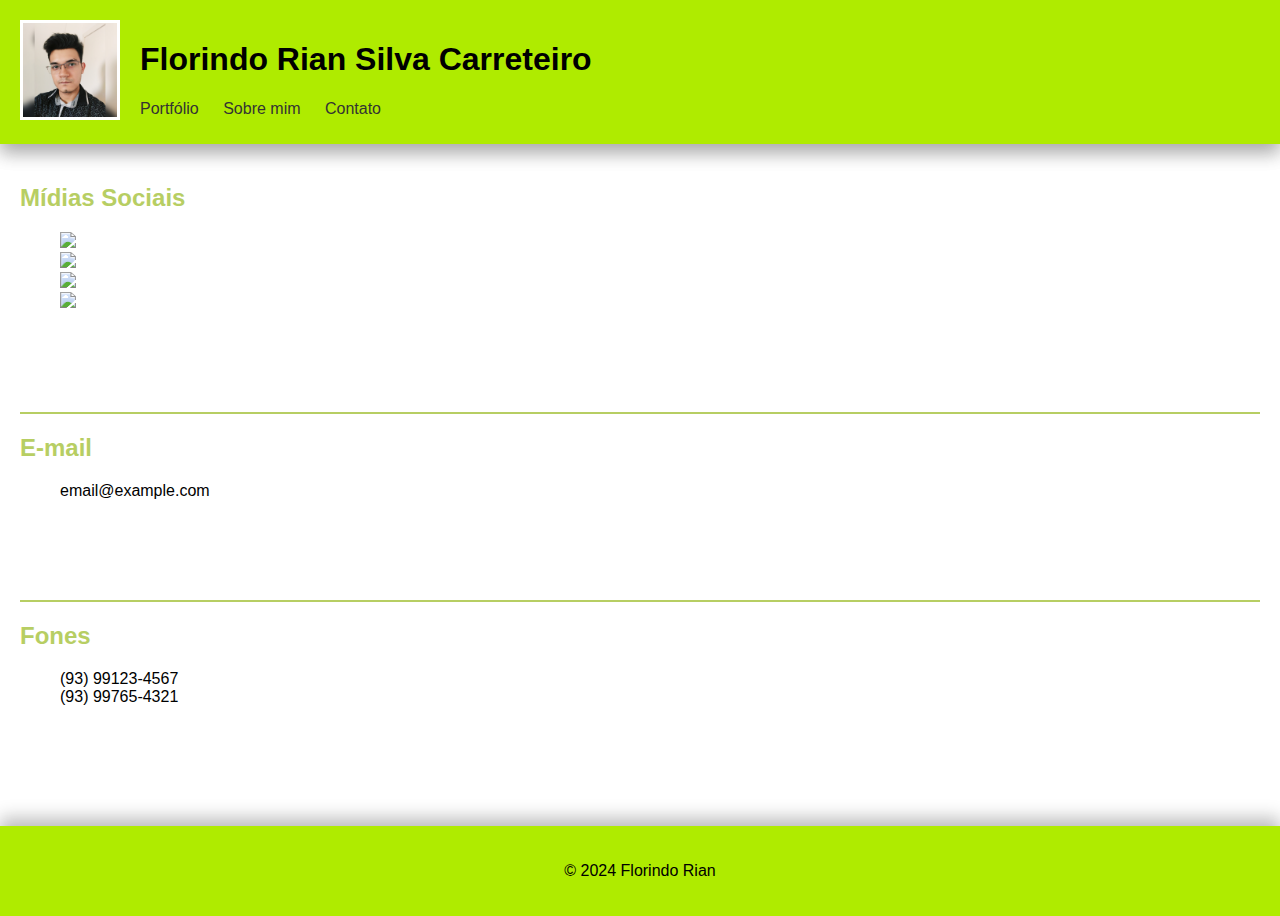
==== pages/contato.html @ c411f6e7 "feat: adiciona o conteúdo da página de contato" ====
<!DOCTYPE html>
<html lang="pt-br">
<head>
    <meta charset="UTF-8">
    <meta name="viewport" content="width=device-width, initial-scale=1.0">
    <link rel="stylesheet" href="../styles/styles.css">
    <title>Florindo - Portfólio</title>
</head>
<body>
    <header>
        <div class="container-foto-perfil">
            <img class="foto-perfil" src="../img/FotoSocial1.jpg" alt="Foto de perfil">
        </div>
        <div>
            <h1>Florindo Rian Silva Carreteiro</h1>
            <nav>
                <ul>
                    <li><a href="../index.html">Portfólio</a></li>
                    <li><a href="./sobre.html">Sobre mim</a></li>
                    <li><a href="./contato.html">Contato</a></li>
                </ul>
            </nav>
        </div>
    </header>

    <main>
        <section class="contact-section">
            <h2>Mídias Sociais</h2>
            <ul>
                <li>
                    <a href="https://www.linkedin.com/in/florindo-carreteiro/"><img src="https://img.shields.io/badge/LinkedIn-0077B5?style=for-the-badge&logo=linkedin&logoColor=white"></a>
                </li>
                <li>
                    <a href="https://github.com/florindorian"><img src="https://img.shields.io/badge/GitHub-100000?style=for-the-badge&logo=github&logoColor=white"></a>
                </li>
                <li>
                    <a href="#"><img src="https://img.shields.io/badge/YouTube-%23FF0000.svg?style=for-the-badge&logo=YouTube&logoColor=white"></a>
                </li>
                <li>
                    <a href="#"><img src="https://img.shields.io/badge/WhatsApp-25D366?style=for-the-badge&logo=whatsapp&logoColor=white"></a>
                </li>
            </ul>
        </section>

        <hr>
        <section class="contact-section">
            <h2>E-mail</h2>
            <ul>
                <li>email@example.com</li>
            </ul>
        </section>

        <hr>
        <section class="contact-section">
            <h2>Fones</h2>
            <ul>
                <li>(93) 99123-4567</li>
                <li>(93) 99765-4321</li>
            </ul>
        </section>        
    </main>

    <footer>
        <p>&copy; 2024 Florindo Rian</p>
    </footer>
</body>
</html>
---- styles/styles.css ----
:root {
    --cor0: black;
    --cor1: #AFEB00;
    --cor2: #B7CE63;
    --cor3: #3C462E;
    --cor4: #30332B;
    --cor5: #DADDD8;
    --cor6: white;
}

body {
    font-family: sans-serif;
    margin: 0;
    padding: 0;
}

header {
    background-color: var(--cor1);
    padding: 20px;
    box-shadow: 0 10px 16px 0 rgba(0,0,0,0.2),0 6px 20px 0 rgba(0,0,0,0.19);
    display: flex; 
    flex-flow: row;
}

main {
    padding: 20px;
}

section {
    margin-bottom: 20px;
}

footer {
    background-color: var(--cor1);
    text-align: center;
    padding: 20px;
    box-shadow:0 -10px 16px 0 rgba(0,0,0,0.2),0 6px 20px 0 rgba(0,0,0,0.19);
}

/*HEADER: mais definições*/
nav ul {
    list-style: none;
    margin: 0;
    padding: 0;
}

nav li {
    display: inline-block;
    margin-right: 20px;
}

nav a {
    text-decoration: none;
    color: #333;
}

.container-foto-perfil {
    margin-right: 20px;
}

.foto-perfil {
    width: 100px;
    /*box-shadow: 0 10px 16px 0 rgba(0,0,0,0.2),0 6px 20px 0 rgba(0,0,0,0.19);*/
    border: white solid;
    box-sizing: border-box;
}
/*HEADER: end*/


h2 {
    margin: 20px 0;
    color: var(--cor2);
}

.projeto {
    border: 1px solid #ccc;
    padding: 10px;
    margin-bottom: 10px;
}

.projeto img {
    width: 100%;
    height: auto;
    margin-bottom: 10px;
}


/* GRID DO PORTFÓLIO */
.grid-container-portfolio {
    display: grid;
    grid-template-columns: 50% 50%;
    gap: 20px;
    padding: 20px;
}

.grid-container-portfolio > div {
    height: 300px;
    box-sizing: border-box;
    text-align: center;
    align-content: center;
    /*border: 1px solid black;*/
    box-shadow: 5px 5px 10px gray;
    border-radius: 20px;
}

.grid-container-portfolio > div:hover {
    transform: translateY(-10px);
}

@media (max-width: 800px) {
    .grid-container-portfolio {
        grid-template-columns: auto;
    }
}

/* CARDS DO PORTFÓLIO */

.back-top {
    background-color: var(--cor4);
    border-radius: 20px 20px 0 0;
    height: 80%;
}

.back-bottom {
    background-color: var(--cor1);
    border-radius: 20px 0px 20px 20px;
}

.front-top {
    border-radius: 20px 20px 0 20px;
    padding: 5px;
    background-color: var(--cor1);
    height: 100%;
    box-sizing: border-box;
    align-content: center;
}

.front-bottom {
    border-radius: 0 20px 20px 20px;
    padding: 5px;
    background-color: var(--cor4);
    box-sizing: border-box;
    color: var(--cor6);
}

div.front-top img {
    max-width: 100%;
    max-height: 100%;
    object-fit: contain;
}


/* CONTATO: estilos */

.contact-section {
    margin-bottom: 100px;
}

section.contact-section ul {
    list-style-type: none;
}

hr {
    border: 1px solid var(--cor2);
}
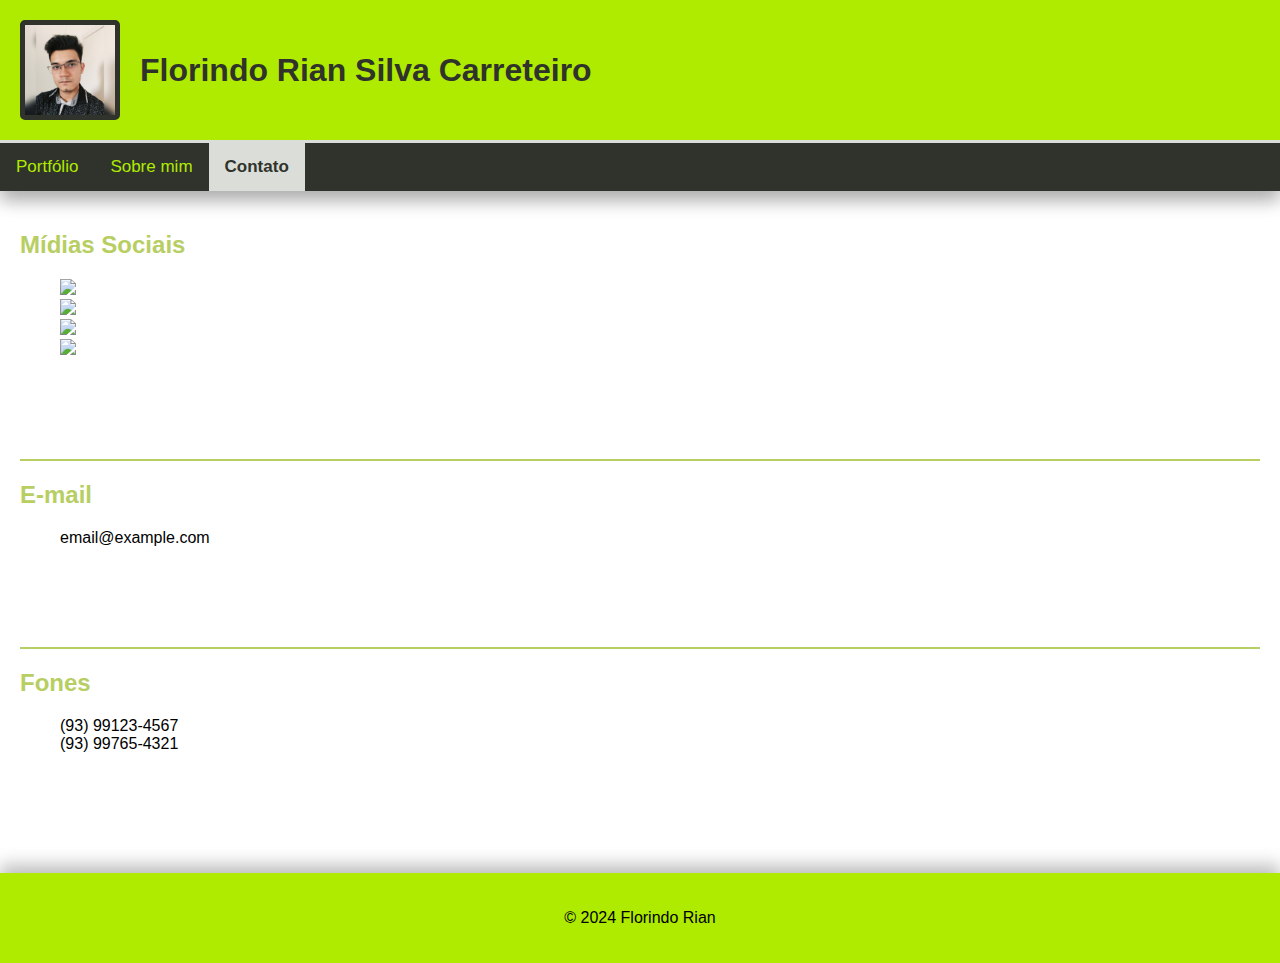
==== commit 1010bcfd: "feat: altera o menu e adiciona a versão mobile dele" ====
--- a/pages/contato.html
+++ b/pages/contato.html
@@ -4,22 +4,25 @@
     <meta charset="UTF-8">
     <meta name="viewport" content="width=device-width, initial-scale=1.0">
     <link rel="stylesheet" href="../styles/styles.css">
+    <link rel="stylesheet" href="https://cdnjs.cloudflare.com/ajax/libs/font-awesome/4.7.0/css/font-awesome.min.css">
+    <script src="../scripts/index.js"></script>
     <title>Florindo - Portfólio</title>
 </head>
 <body>
-    <header>
+    <header id="id-header">
         <div class="container-foto-perfil">
             <img class="foto-perfil" src="../img/FotoSocial1.jpg" alt="Foto de perfil">
+            <h1>Florindo Rian Silva Carreteiro</h1>
         </div>
-        <div>
-            <h1>Florindo Rian Silva Carreteiro</h1>
-            <nav>
-                <ul>
-                    <li><a href="../index.html">Portfólio</a></li>
-                    <li><a href="./sobre.html">Sobre mim</a></li>
-                    <li><a href="./contato.html">Contato</a></li>
-                </ul>
-            </nav>
+        <div class="container-menu">
+            <div class="topnav" id="myTopnav">
+                <a href="../index.html">Portfólio</a>
+                <a href="./sobre.html">Sobre mim</a>
+                <a class="active" href="./contato.html">Contato</a>
+                <a href="javascript:void(0);" class="icon" onclick="myFunction()">
+                    <i class="fa fa-bars"></i>
+                </a>
+            </div>
         </div>
     </header>
 
--- a/styles/styles.css
+++ b/styles/styles.css
@@ -16,10 +16,10 @@
 
 header {
     background-color: var(--cor1);
-    padding: 20px;
     box-shadow: 0 10px 16px 0 rgba(0,0,0,0.2),0 6px 20px 0 rgba(0,0,0,0.19);
     display: flex; 
     flex-flow: row;
+    flex-wrap: wrap;
 }
 
 main {
@@ -37,55 +37,82 @@
     box-shadow:0 -10px 16px 0 rgba(0,0,0,0.2),0 6px 20px 0 rgba(0,0,0,0.19);
 }
 
+h1 {
+    color: var(--cor4);
+}
+
+h2 {
+    margin: 20px 0;
+    color: var(--cor2);
+}
+
 /*HEADER: mais definições*/
-nav ul {
-    list-style: none;
-    margin: 0;
-    padding: 0;
-}
-
-nav li {
-    display: inline-block;
-    margin-right: 20px;
-}
-
-nav a {
-    text-decoration: none;
-    color: #333;
-}
-
 .container-foto-perfil {
-    margin-right: 20px;
+    /*margin-right: 20px;*/
+    width: 100%;
+    padding: 20px;
+    display: flex;
+    align-items: center;
 }
 
 .foto-perfil {
     width: 100px;
     /*box-shadow: 0 10px 16px 0 rgba(0,0,0,0.2),0 6px 20px 0 rgba(0,0,0,0.19);*/
-    border: white solid;
-    box-sizing: border-box;
+    border: 5px solid var(--cor4);
+    border-radius: 5%;
+    box-sizing: border-box;
+    float: left;
+    margin-right: 20px;
+}
+
+.container-menu {
+    width: 100%;
 }
 /*HEADER: end*/
 
-
-h2 {
-    margin: 20px 0;
-    color: var(--cor2);
-}
-
-.projeto {
-    border: 1px solid #ccc;
-    padding: 10px;
-    margin-bottom: 10px;
-}
-
-.projeto img {
-    width: 100%;
-    height: auto;
-    margin-bottom: 10px;
-}
-
-
-/* GRID DO PORTFÓLIO */
+/* NAV MENU: início */
+.topnav {
+    overflow: hidden;
+    background-color: var(--cor4);
+    border-top: 3px solid var(--cor5);
+    position: relative;
+    z-index: 1; /* Adicionado para garantir que o menu esteja acima de outros elementos */
+}
+  
+.topnav a {
+    float: left;
+    display: block;
+    color: var(--cor1);
+    text-align: center;
+    padding: 14px 16px;
+    text-decoration: none;
+    font-size: 17px;
+}
+
+.icon {
+    color: blue;
+    background-color: var(--cor4);
+}
+
+/* MENU ITEMS COLORS */
+.topnav a:hover {
+    background-color: var(--cor2);
+    color: var(--cor4);
+}
+/* MENU ITEMS COLORS */
+.topnav a.active {
+    background-color: var(--cor5);
+    color: var(--cor4);
+    font-weight: 900;
+}
+  
+.topnav .icon {
+    display: none;
+}
+/* NAV MENU: fim */
+
+
+/* GRID DO PORTFÓLIO: início */
 .grid-container-portfolio {
     display: grid;
     grid-template-columns: 50% 50%;
@@ -106,15 +133,10 @@
 .grid-container-portfolio > div:hover {
     transform: translateY(-10px);
 }
-
-@media (max-width: 800px) {
-    .grid-container-portfolio {
-        grid-template-columns: auto;
-    }
-}
-
-/* CARDS DO PORTFÓLIO */
-
+/* GRID DO PORTFÓLIO: fim */
+
+
+/* CARDS DO PORTFÓLIO: início*/
 .back-top {
     background-color: var(--cor4);
     border-radius: 20px 20px 0 0;
@@ -149,9 +171,21 @@
     object-fit: contain;
 }
 
-
-/* CONTATO: estilos */
-
+.projeto {
+    border: 1px solid #ccc;
+    padding: 10px;
+    margin-bottom: 10px;
+}
+
+.projeto img {
+    width: 100%;
+    height: auto;
+    margin-bottom: 10px;
+}
+/* CARDS DO PORTFÓLIO: fim */
+
+
+/* CONTATO: início */
 .contact-section {
     margin-bottom: 100px;
 }
@@ -162,4 +196,45 @@
 
 hr {
     border: 1px solid var(--cor2);
+}
+/* CONTATO: fim */
+
+
+/* MEDIA QUERIES */
+@media (max-width: 800px) {
+    .grid-container-portfolio {
+        grid-template-columns: auto;
+    }
+}
+
+@media screen and (max-width: 600px) {
+    .topnav a:not([class=active]) { /* :first-child */
+        display: none;
+    }
+    .topnav a.icon {
+      float: right;
+      display: block;
+    }
+}
+
+@media screen and (max-width: 600px) {
+    .responsive {
+        position: fixed;
+    }
+    .topnav.responsive {
+      /*position: fixed;
+      top: 0;
+      left: 0;*/
+      width: 100%;
+    }
+    .topnav.responsive .icon {
+      position: absolute;
+      right: 0;
+      top: 0;
+    }
+    .topnav.responsive a {
+      float: none;
+      display: block;
+      text-align: left;
+    }
 }